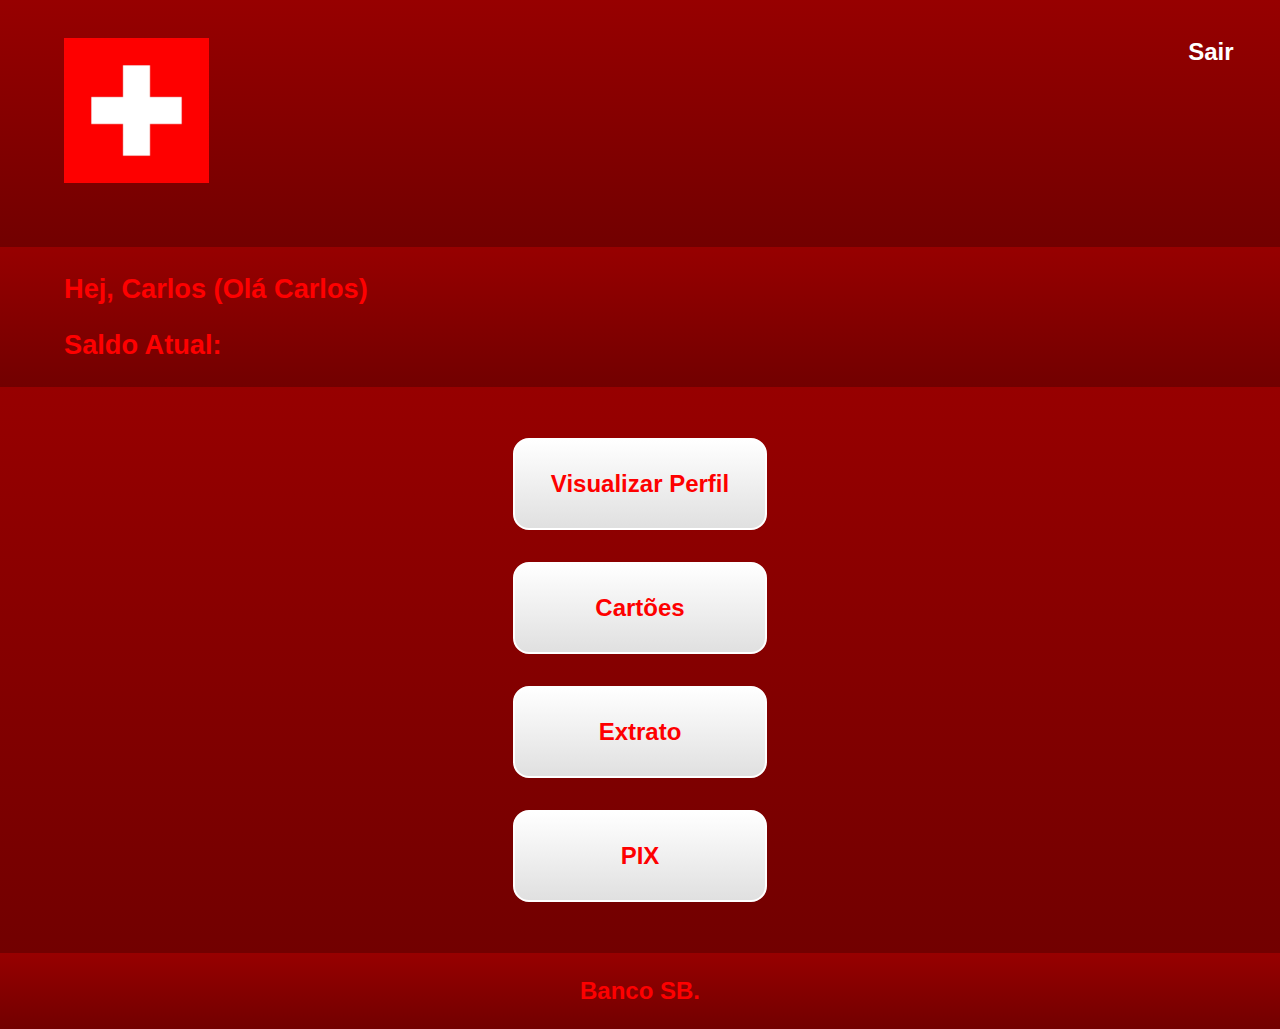
==== homePage.html @ 80d66998 "teste" ====
<!DOCTYPE html>
<html lang="pt-br">
<head>
    <meta charset="UTF-8">
    <meta http-equiv="X-UA-Compatible" content="IE=edge">
    <meta name="viewport" content="width=device-width, initial-scale=1.0">
    <title>Página Inicial</title>
    <link rel="stylesheet" href="style.css">
</head>
<body>
    <header class="cabecalho">
        <nav class="cabecalho__menu">
            <img class="cabecalho__menu__link" src="./assets/perfilFoto.png" href="homePage.html">
            <a class="cabecalho__menu__link" href="homePage.html">Sair</a>
        </nav>
    </header>  
    <main>
        <section class="apresentacaoTexto">
            <p class="apresentacaoCliente">Hej, Carlos (Olá Carlos)</p>
            <p>Saldo Atual: </p>
        </section>
        
        <div class="apresentacaoBotoesColuna1">
            <a class="apresentacaoBotoesLink" href=>Visualizar Perfil</a>
            <a class="apresentacaoBotoesLink" href=>Cartões</a>
            <a class="apresentacaoBotoesLink" href=>Extrato</a>
            <a class="apresentacaoBotoesLink" href=>PIX</a>
        </div>


    </main>

    <footer class="rodape">
        <p>Banco SB.</p>
    </footer>

</body>

</html>
---- style.css ----
:root{
    --cor-primaria: #ffffff;
    --cor-terciaria: #000000;
    --cor-secundaria: #fe0000;
    --cor-quartenaria: #e0e0e0;
    --cor-hover: #272727;

    --fonte-principal: 'Krona One', sans-serif;
    --fonte-secundaria: 'Mountserrat', sans-serif;
}

*{
    margin: 0;
    padding: 0;
}

body{
    /* height: 100vh; */
    /* box-sizing: border-box; */
    /* background-image: linear-gradient(--cor-primaria, --cor-quartenaria); */
    background-image: linear-gradient(white, #e0e0e0);
    background-image: linear-gradient(rgb(151, 0, 0), #720000);
}

.cabecalho{
    padding: 3% 5% 5% 5%;
    background-image: linear-gradient(rgb(151, 0, 0), #720000);
}

.cabecalho__menu{
    display: flex;
    gap: 85%;   
}

.cabecalho__menu__link{
    font-family: var(--fonte-secundaria);
    font-size: 1.5rem;
    font-weight: 600;
    color: var(--cor-primaria);
    text-decoration: none;
    max-width: 145px;
}

.apresentacaoTexto{
    background-image: linear-gradient(rgb(151, 0, 0), #720000);
    color: var(--cor-secundaria);
    padding: 2% 0% 2% 5% ;
    font-family: var(--fonte-secundaria);
    font-size: 1.70rem;
    font-weight: 550;
} 

.apresentacaoCliente{
    padding: 0% 0% 2% 0%;
}

.apresentacaoBotoesColuna1{
    background-image: linear-gradient(rgb(151, 0, 0), #720000);
    display: flex;
    justify-content: center;
    flex-direction: column;
    align-items: center;
    gap: 32px;
    padding: 4% 0% 4% 0%;
}

.apresentacaoBotoesColuna2{
    background-image: linear-gradient(rgb(151, 0, 0), #720000);
    display: flex;
    justify-content: center;
    align-items: center;
    gap: 32px;
    padding: 0% 0% 9% 0%;
}

.apresentacaoBotoesLink{
    /* background-color: #22D4FD; */
    display: flex;
    justify-content: center;
    gap: 16px;
    border: 2px solid var(--cor-primaria);
    background-image: linear-gradient(white, #e0e0e0);
    width: 250px;
    text-align: center;
    border-radius: 16px;
    font-size: 1.5rem;
    font-weight: 600;
    padding: 30px 0;
    text-decoration: none;
    color: var(--cor-secundaria);
    font-family: var(--fonte-secundaria);
    transition: 0.5s;
}

.rodape{
    padding: 24px;
    color: var(--cor-secundaria);
    background-image: linear-gradient(rgb(151, 0, 0), #720000);
    text-align: center;
    font-family: var(--fonte-secundaria);
    font-size: 1.5rem;
    font-weight: 600;
}
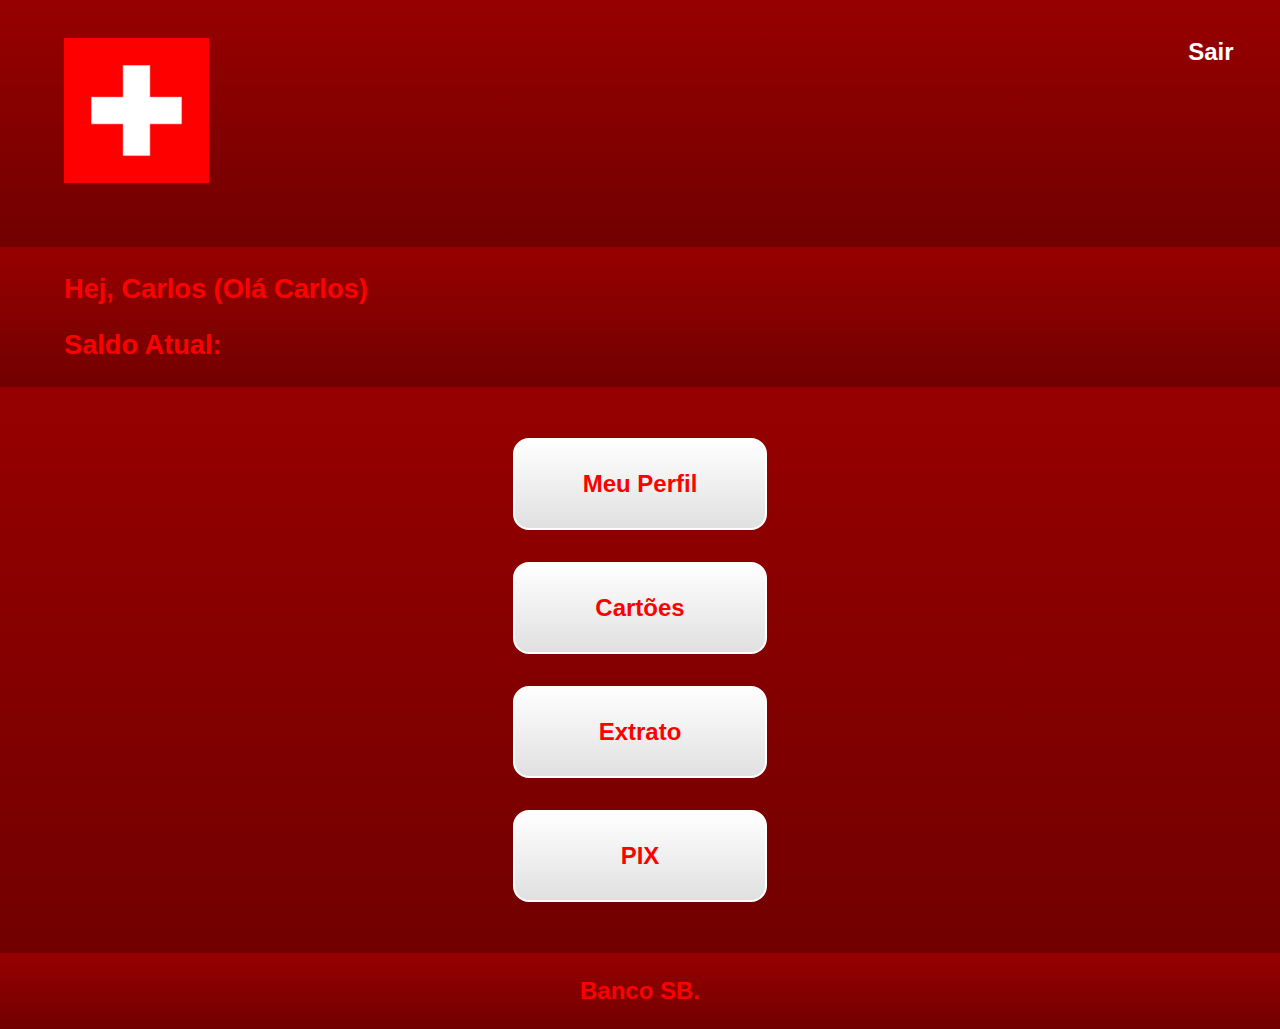
==== commit 53fae41a: "teste2.1" ====
--- a/homePage.html
+++ b/homePage.html
@@ -21,7 +21,7 @@
         </section>
         
         <div class="apresentacaoBotoesColuna1">
-            <a class="apresentacaoBotoesLink" href=>Visualizar Perfil</a>
+            <a class="apresentacaoBotoesLink" href=>Meu Perfil</a>
             <a class="apresentacaoBotoesLink" href=>Cartões</a>
             <a class="apresentacaoBotoesLink" href=>Extrato</a>
             <a class="apresentacaoBotoesLink" href=>PIX</a>
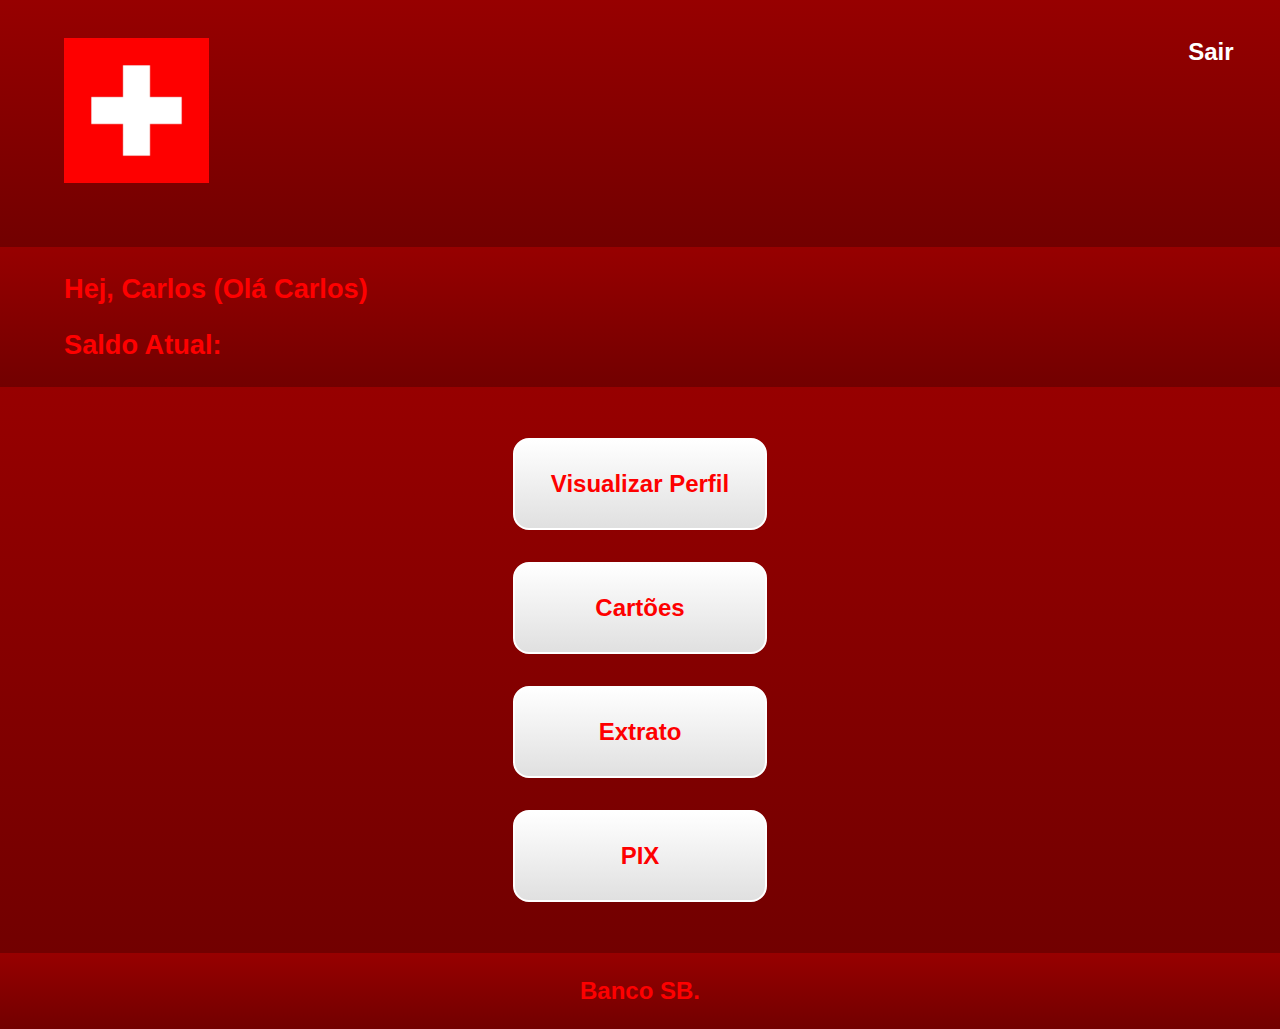
==== commit 9f150b79: "inicial" ====
--- a/homePage.html
+++ b/homePage.html
@@ -4,7 +4,7 @@
     <meta charset="UTF-8">
     <meta http-equiv="X-UA-Compatible" content="IE=edge">
     <meta name="viewport" content="width=device-width, initial-scale=1.0">
-    <title>Página Inicial</title>
+    <title>Inicial</title>
     <link rel="stylesheet" href="style.css">
 </head>
 <body>
@@ -21,7 +21,7 @@
         </section>
         
         <div class="apresentacaoBotoesColuna1">
-            <a class="apresentacaoBotoesLink" href=>Meu Perfil</a>
+            <a class="apresentacaoBotoesLink" href=>Visualizar Perfil</a>
             <a class="apresentacaoBotoesLink" href=>Cartões</a>
             <a class="apresentacaoBotoesLink" href=>Extrato</a>
             <a class="apresentacaoBotoesLink" href=>PIX</a>
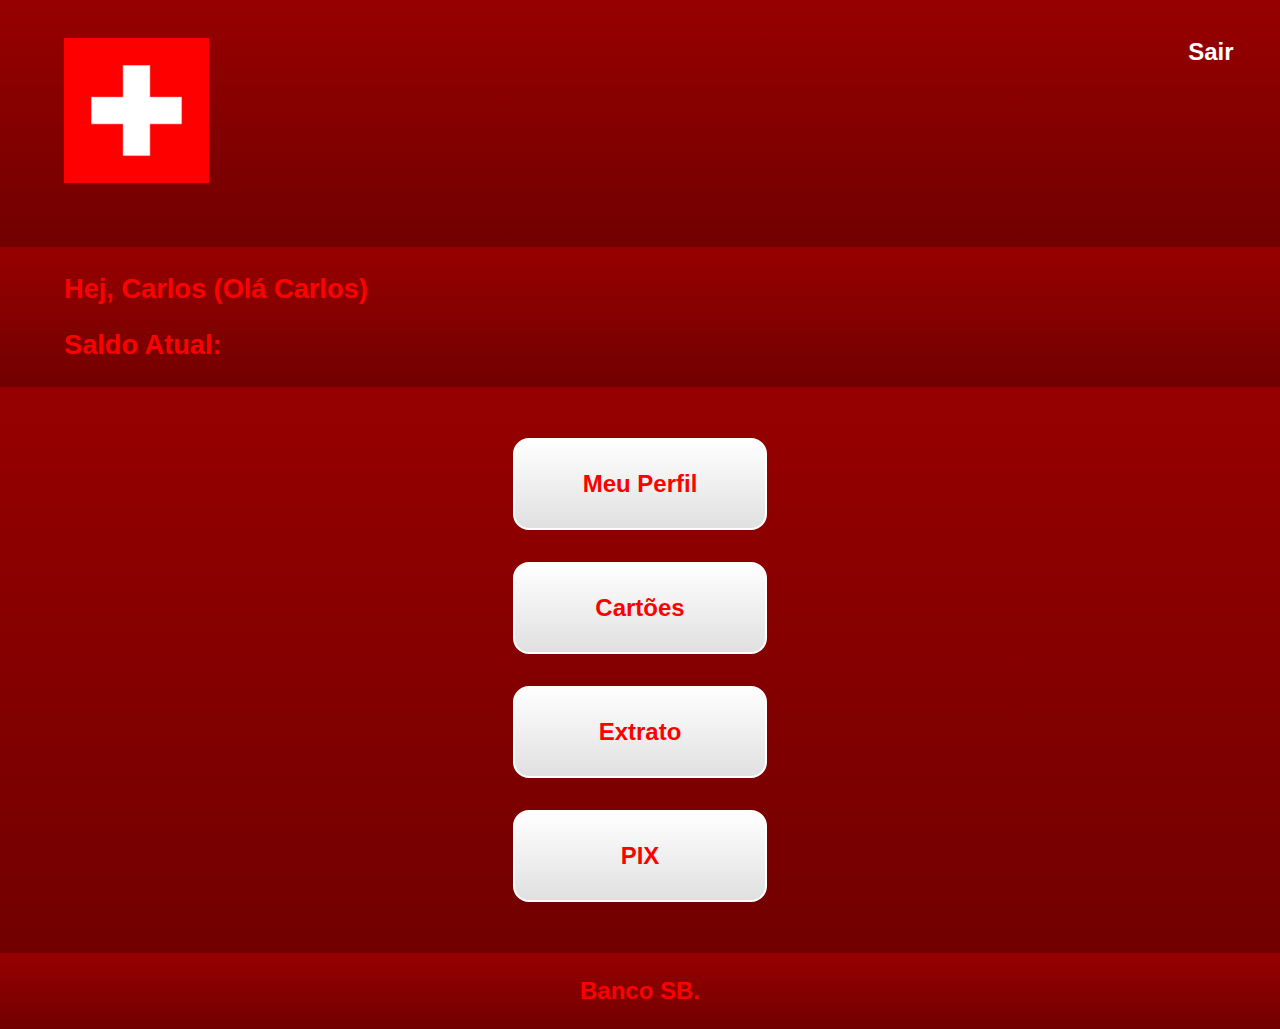
==== commit a91cd654: "mudança de titulo" ====
--- a/homePage.html
+++ b/homePage.html
@@ -13,7 +13,7 @@
             <img class="cabecalho__menu__link" src="./assets/perfilFoto.png" href="homePage.html">
             <a class="cabecalho__menu__link" href="homePage.html">Sair</a>
         </nav>
-    </header>  
+    </header>
     <main>
         <section class="apresentacaoTexto">
             <p class="apresentacaoCliente">Hej, Carlos (Olá Carlos)</p>
@@ -21,7 +21,7 @@
         </section>
         
         <div class="apresentacaoBotoesColuna1">
-            <a class="apresentacaoBotoesLink" href=>Visualizar Perfil</a>
+            <a class="apresentacaoBotoesLink" href=>Meu Perfil</a>
             <a class="apresentacaoBotoesLink" href=>Cartões</a>
             <a class="apresentacaoBotoesLink" href=>Extrato</a>
             <a class="apresentacaoBotoesLink" href=>PIX</a>
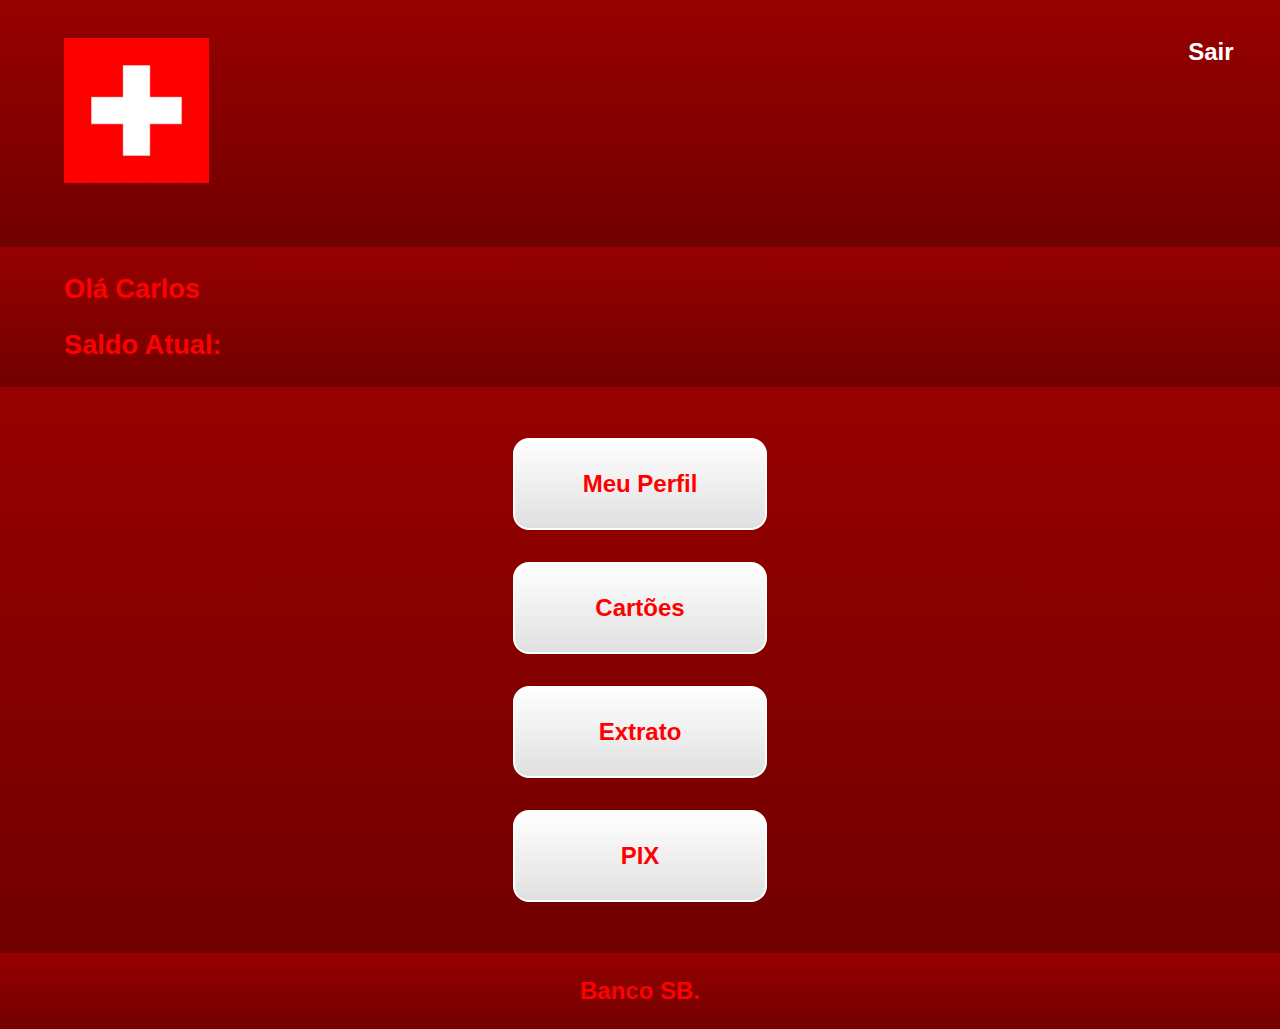
==== commit d61e90dd: "teste2.3" ====
--- a/homePage.html
+++ b/homePage.html
@@ -16,7 +16,7 @@
     </header>
     <main>
         <section class="apresentacaoTexto">
-            <p class="apresentacaoCliente">Hej, Carlos (Olá Carlos)</p>
+            <p class="apresentacaoCliente">Olá Carlos</p>
             <p>Saldo Atual: </p>
         </section>
         
